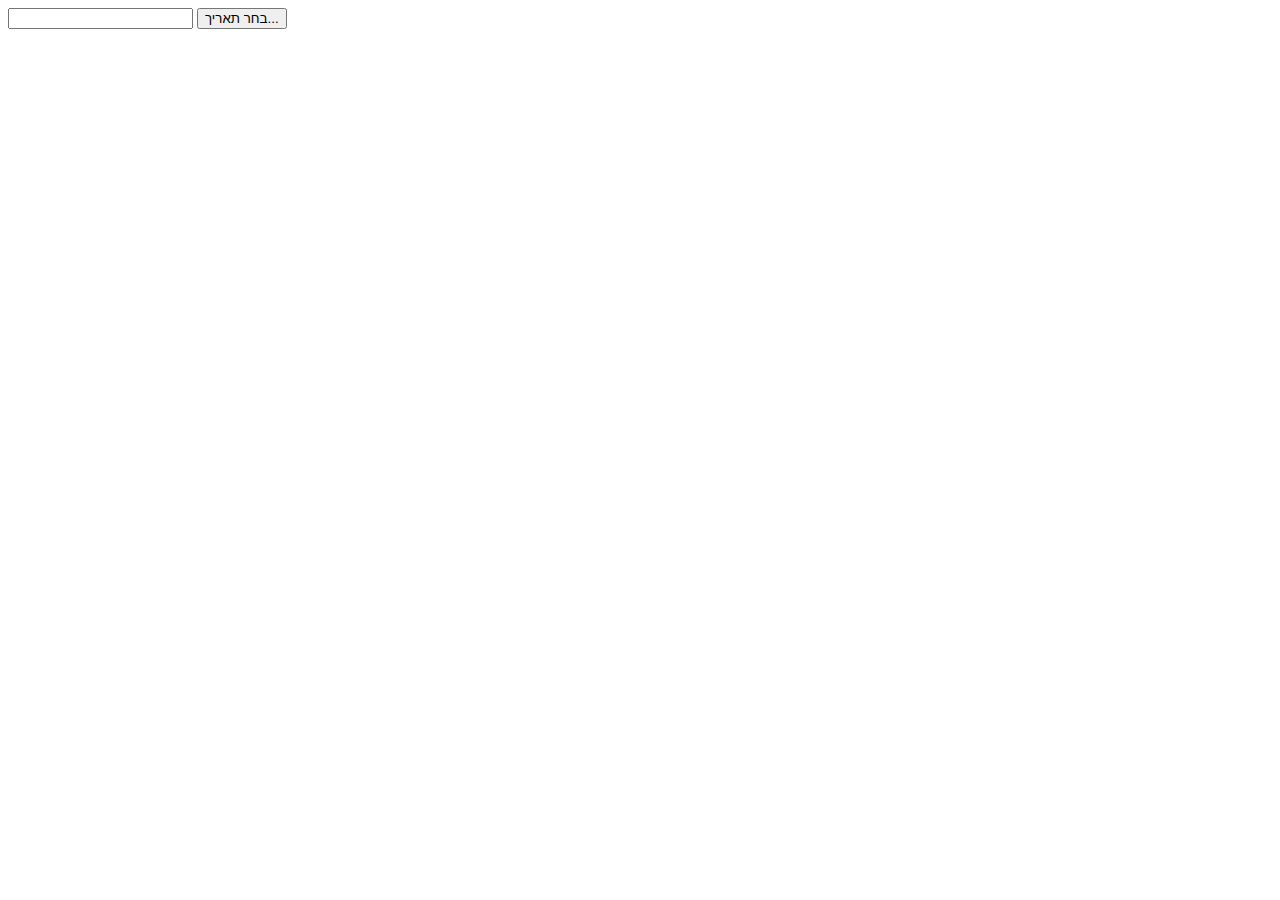
==== index.html @ ea0b9481 "update" ====
<!DOCTYPE html>
<html lang="en">
<head>
    <meta charset="UTF-8">
    <meta name="viewport" content="width=device-width, initial-scale=1.0">
    <meta http-equiv="X-UA-Compatible" content="ie=edge">
    <title>Document</title>
    <script src='https://cdnjs.cloudflare.com/ajax/libs/jquery/3.4.1/jquery.min.js'></script>
    <script src="/AccessDatePicker.js"></script>
</head>
<body>
    <input id="treat-date" type="text" class="date-input pio-access-datepicker" aria-describedby="date-field-desc">

    <script>
        $(function () {
            
            if($('.pio-access-datepicker').length){
                $('.pio-access-datepicker').each(function(index, element){
                    var dp = new datepicker({
                        id: 'dp1', 
                        target: 'treat-date', 
                        isModal: true,
                        //disableWeekend: true,
                        startFromToday: true,
                        //workdayInWeek: 6,
                        lang: 'he',
                        range:true
                    });
                    $(element).closest(".date-select").find('.pio-access-datepicker-toggle').click(function(e) {
                        e.preventDefault();
                        dp.showDlg();
                        e.stopPropagation();
                        
                        return false;
                    });
                });
            }
        });
    </script>
    <style>
        .date-select {display: inline-block;position: relative;}
        .datepicker{
margin:0;position:absolute;z-index:100;width:100%;background-color:#fff;top:100%;margin-top:0.5em;right:0;}
div#month-wrap{
height: 30px;background-color: #292929;color:#fff;}
div#bn_prev,
div#bn_next{
background-position:center;background-repeat:no-repeat;-webkit-background-size:50% 50%;background-size:50% 50%;-webkit-transition:background 0.3s ease;-o-transition:background 0.3s ease;transition:background 0.3s ease;}
div#bn_prev{
margin:3px;float:right;width:24px;height:24px}
div#bn_next{
margin:3px;float:left;width:24px;height:24px}
div#bn_prev:hover,
div#bn_prev:focus,
div#bn_next:hover,
div#bn_next:focus{
}
img.bn_img{
margin:0;padding:2px}
div#month{
float:right;padding-top:6px;width:199px;height:24px;text-align:center;font-weight:bold;font-size:1.2em}
table#cal{
width:100%;font-size:1.2em;text-align:center;border-spacing: 0;border-collapse: collapse;border: 1px solid #999;}
table#cal th,
table#cal td{
width:35px;height:30px;padding:0;vertical-align:middle;}
table#cal abbr{
text-decoration:none;}
table#cal td{
background-color:#fff;-webkit-transition:background 0.3s ease;-o-transition:background 0.3s ease;transition:background 0.3s ease;border:1px solid #999;}
table#cal td.today{
background-color:#292929;color:#fff;border:1px solid #999}
table#cal td.empty{
background-color:#f9f9f9;}
table#cal td:hover,
table#cal td.focus{
color:#fff;background-color:#c70008}
table#cal td.empty:hover{
background-color:#f9f9f9;}
table#cal td.disabled{
opacity:0.4;background-color:#fff;position:relative;}
table#cal td.disabled:after{
content:"";position:absolute;width:1px; height:100%;top:0;bottom:0;left:0;right:0;-webkit-transform: rotate(-60deg);-ms-transform: rotate(-60deg);transform: rotate(-60deg);margin: auto;background-color:#292929;}
table#cal td.disabled:hover,
table#cal td.disabled.focus{
color:#292929;background-color:#f0f0f0;opacity:1;}
table#cal td.range{
color:#fff;background-color:lightskyblue;}
.datepicker[aria-hidden="true"]{
display:none}
    </style>
</body>
</html>
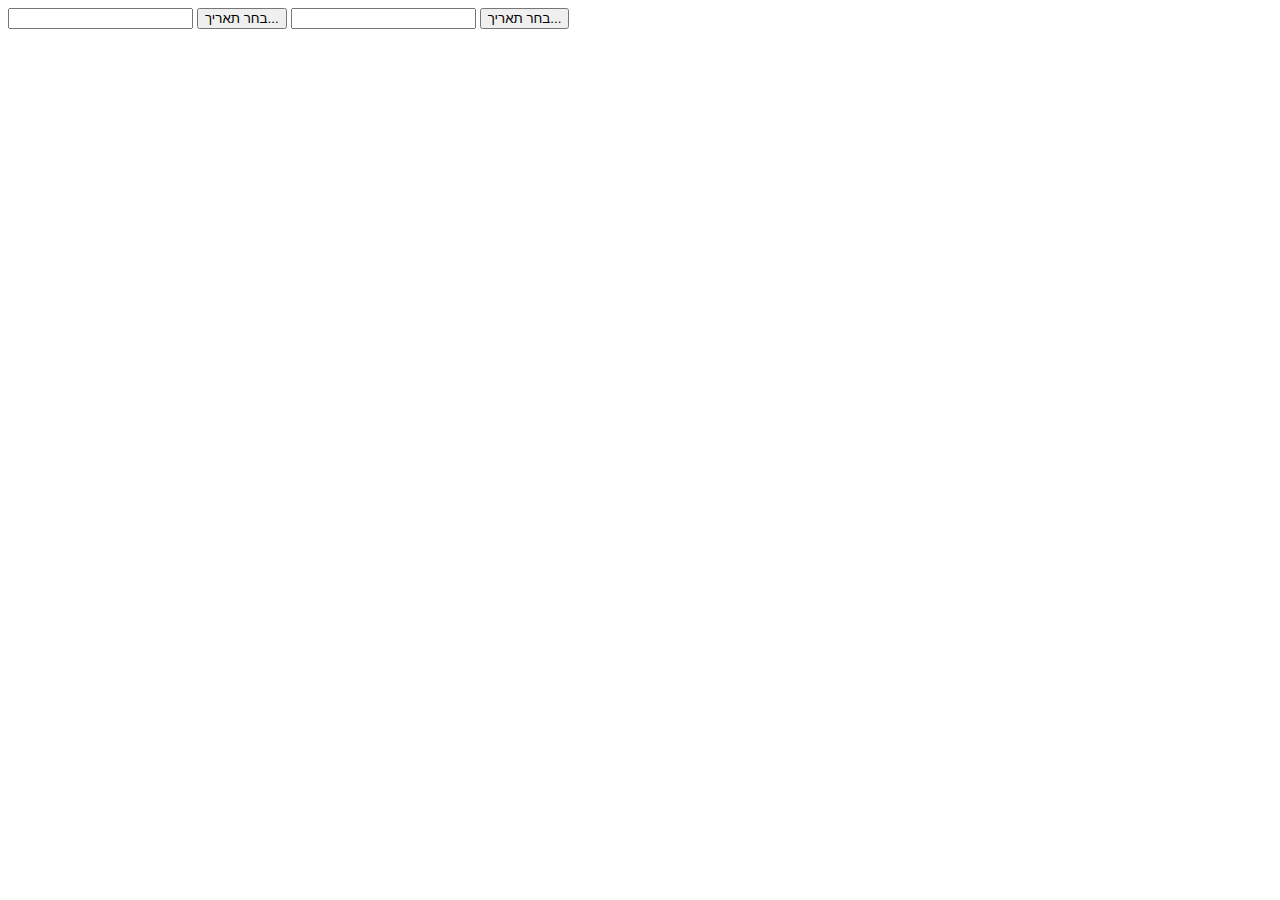
==== commit aa332765: "update" ====
--- a/index.html
+++ b/index.html
@@ -10,12 +10,13 @@
 </head>
 <body>
     <input id="treat-date" type="text" class="date-input pio-access-datepicker" aria-describedby="date-field-desc">
+    <input id="treat-date1" type="text" class="date-input pio-access-datepicker" aria-describedby="date-field-desc1">
 
     <script>
         $(function () {
             
             if($('.pio-access-datepicker').length){
-                $('.pio-access-datepicker').each(function(index, element){
+                //$('.pio-access-datepicker').each(function(index, element){
                     var dp = new datepicker({
                         id: 'dp1', 
                         target: 'treat-date', 
@@ -26,14 +27,32 @@
                         lang: 'he',
                         range:true
                     });
-                    $(element).closest(".date-select").find('.pio-access-datepicker-toggle').click(function(e) {
+                    $('#treat-date').closest(".date-select").find('.pio-access-datepicker-toggle').click(function(e) { 
                         e.preventDefault();
                         dp.showDlg();
                         e.stopPropagation();
-                        
+                        console.log('tes');
                         return false;
                     });
-                });
+
+                    var dp2 = new datepicker({
+                        id: 'dp2', 
+                        target: 'treat-date1', 
+                        isModal: true,
+                        //disableWeekend: true,
+                        startFromToday: true,
+                        //workdayInWeek: 6,
+                        lang: 'he',
+                        //range:true
+                    });
+                    $('#treat-date1').closest(".date-select").find('.pio-access-datepicker-toggle').click(function(e) { 
+                        e.preventDefault();
+                        dp2.showDlg();
+                        e.stopPropagation();
+                        console.log('tes1');
+                        return false;
+                    });
+                //});
             }
         });
     </script>
@@ -84,6 +103,7 @@
 table#cal td.disabled:hover,
 table#cal td.disabled.focus{
 color:#292929;background-color:#f0f0f0;opacity:1;}
+table#cal td.active {background-color: maroon;color: #fff;}
 table#cal td.range{
 color:#fff;background-color:lightskyblue;}
 .datepicker[aria-hidden="true"]{
